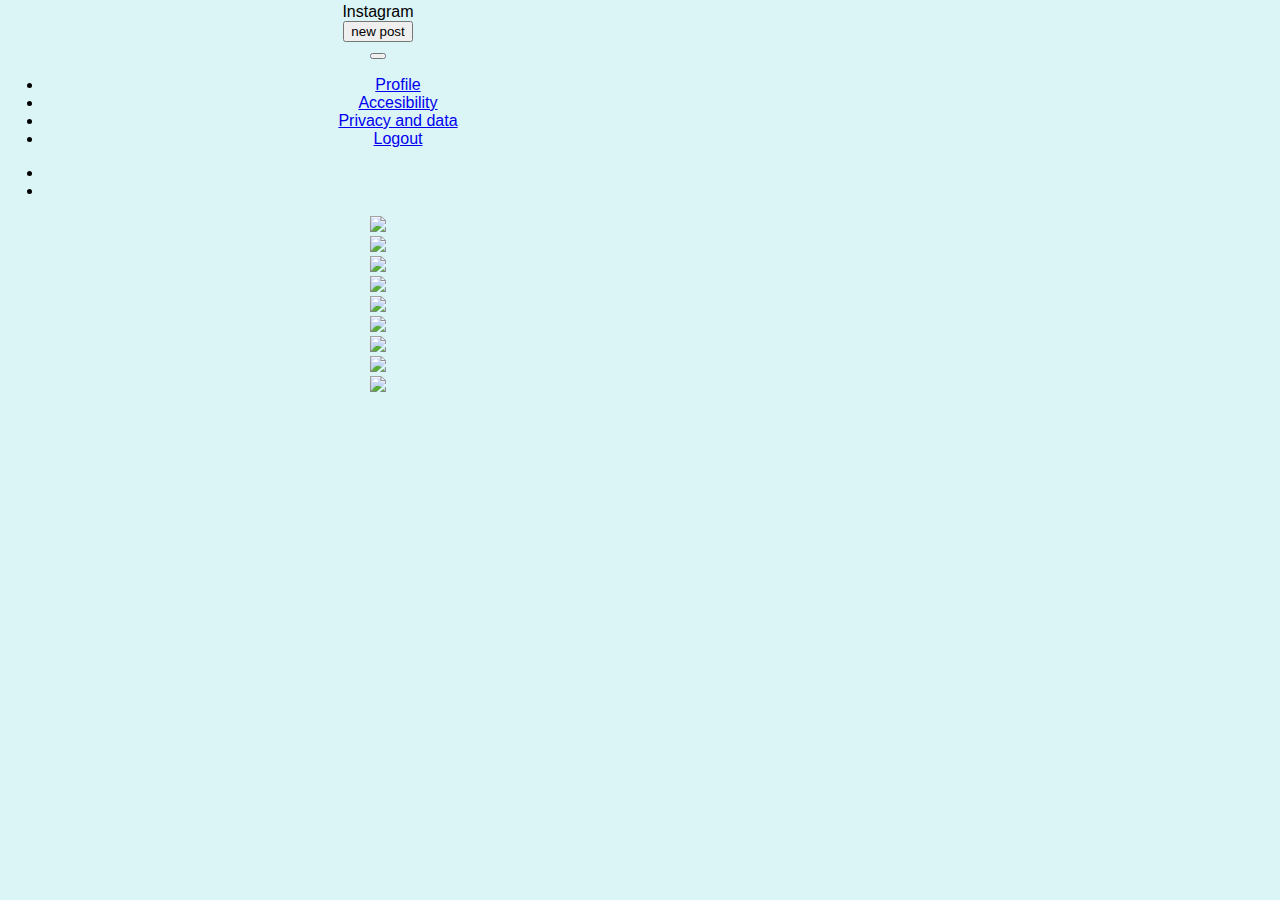
==== index.html @ 9bd16359 "3erd com" ====
<!DOCTYPE html>
<html>

<head>
  <meta charset="utf-8" />
  <meta name="viewport" content="width=device-width" />
  <link href="https://cdn.jsdelivr.net/npm/bootstrap@5.0.2/dist/css/bootstrap.min.css" rel="stylesheet"
    integrity="sha384-EVSTQN3/azprG1Anm3QDgpJLIm9Nao0Yz1ztcQTwFspd3yD65VohhpuuCOmLASjC" crossorigin="anonymous" />
  <link href="https://fonts.googleapis.com/css?family=Roboto" rel="stylesheet" />
  <link rel="stylesheet" type="text/css" href="styles.css">
  <script src="https://kit.fontawesome.com/072e5df971.js" crossorigin="anonymous"></script>

  <title>Bootstrap Project</title>
</head>

<body class=" ">

  <div class="container bg-white">

    <!-- //<-----------nav--bar------------->


    <div class="nav nav-bar my-3 py-3 bg-light">
      <div class="col-8 pt-2 ms-5"><i class="fa fa-instagram" aria-hidden="true"></i> Instagram</div>
      <div class="col-md-2">
        <button type="button" class="btn btn ms-5" data-bs-toggle="modal" data-bs-target="#exampleModal"> new
          post</button>
      </div>
      <div class="col-md-1">
        <div class="dropdown">
          <button class="btn btn-secondary dropdown-toggle" type="button" id="dropdownMenuButton1"
            data-bs-toggle="dropdown" aria-expanded="false"><i class="fa-solid fa-gear"></i></button>
          <ul class="dropdown-menu" aria-labelledby="dropdownMenuButton1">
            <li><a class="dropdown-item" href="#">Profile</a></li>
            <li><a class="dropdown-item" href="#">Accesibility</a></li>
            <li><a class="dropdown-item" href="#">Privacy and data</a></li>
            <li><a class="dropdown-item" href="#">Logout</a></li>
          </ul>
        </div>
      </div>
    </div>


   

    <ul class="nav nav-bar nav-tabs justify-content-center mt-2">
      <li class="nav-item">
        <a class="nav-link link-dark active" href="index_2.html"><i class="fa-solid fa-table-cells"></i></a>
      </li>
      <li class="nav-item">
        <a class="nav-link" href="index.html"><i class="fa-solid fa-square"></i>
      </li>
    </ul>
    
    <div class="container">
      
        
          

    <!-- grid con 3 imagenes  by row -->
    <div class="container text-center">
      <div class="row row-cols-3 row-cols-lg-4 g-2 g-lg-3">
        <div class="col-4">
          <div class="p-0">
              <img
                src="https://images.pexels.com/photos/376464/pexels-photo-376464.jpeg?auto=compress&cs=tinysrgb&w=1260&h=750&dpr=1"
                class="img-fluid" style="width: 100%; height: auto; object-fit: contain;">
            </div>
          </div>
          <div class="col-4">
            <div class="p-0">
              <img
                src="https://images.pexels.com/photos/834894/pexels-photo-834894.jpeg?auto=compress&cs=tinysrgb&w=1260&h=750&dpr=1"
                class="img-fluid" style="width: 100%; height: auto; object-fit: contain;">
            </div>
          </div>
          <div class="col-4">
            <div class="p-0">
              <img
                src="https://images.pexels.com/photos/53214/trekking-hiking-group-alpine-53214.jpeg?auto=compress&cs=tinysrgb&w=1260&h=750&dpr=1"
                class="img-fluid" style="width: 100%; height: auto; object-fit: contain;">
            </div>
          </div>
      </div>
    </div>
    <div class="row row-cols-3">
      <div class="col-4">
        <div class="p-0">
          <img
            src="https://images.pexels.com/photos/376464/pexels-photo-376464.jpeg?auto=compress&cs=tinysrgb&w=1260&h=750&dpr=1"
            class="img-fluid" style="width: 100%; height: auto; object-fit: cover;">
        </div>
      </div>
      <div class="col-4">
        <div class="p-0">
          <img
            src="https://images.pexels.com/photos/834894/pexels-photo-834894.jpeg?auto=compress&cs=tinysrgb&w=1260&h=750&dpr=1"
            class="img-fluid" style="width: 100%; height: auto; object-fit: cover;">
        </div>
      </div>
      <div class="col-4">
        <div class="p-0">
          <img
            src="https://images.pexels.com/photos/53214/trekking-hiking-group-alpine-53214.jpeg?auto=compress&cs=tinysrgb&w=1260&h=750&dpr=1"
            class="img-fluid" style="width: 100%; height: auto; object-fit: cover;">
        </div>
      </div>
    </div>
    <div class="row row-cols-3">
      <div class="col-4">
        <div class="p-0">
          <img
            src="https://images.pexels.com/photos/376464/pexels-photo-376464.jpeg?auto=compress&cs=tinysrgb&w=1260&h=750&dpr=1"
            class="img-fluid" style="width: 100%; height: auto; object-fit: cover;">
        </div>
      </div>
      <div class="row row-cols-3">
        <div class="p-3">
          <img
            src="https://images.pexels.com/photos/834894/pexels-photo-834894.jpeg?auto=compress&cs=tinysrgb&w=1260&h=750&dpr=1"
            class="img-fluid" style="width: 100%; height: auto; object-fit: cover;">
        </div>
      </div>
      <div class="row row-cols-3">
        <div class="p-3">
          <img
            src="https://images.pexels.com/photos/53214/trekking-hiking-group-alpine-53214.jpeg?auto=compress&cs=tinysrgb&w=1260&h=750&dpr=1"
            class="img-fluid" style="width: 100%; height: auto; object-fit: cover;">
        </div>
      </div>
    </div>
  </div>


  <!------- modal------ -->

  <!-- 
      <div class="modal fade" id="exampleModal" tabindex="-1" aria-labelledby="exampleModalLabel" aria-hidden="true">
        <div class="modal-dialog">
          <div class="modal-content">
            <div class="modal-header">
              <h5 class="modal-title" id="exampleModalLabel">Create a new post</h5>
              <button type="button" class="btn-close" data-bs-dismiss="modal" aria-label="Close"></button>
            </div>
            <div class="modal-body">
              <div>Caption your post</div><br>
              <textarea matInput rows="3" cols="50" placeholder="Your caption..."></textarea>
             <div>
                <i class="fa-solid fa-camera me-2"></i>
                <i class="fa-solid fa-location-dot"></i>
              </div>
            </div>
            <div class="modal-footer">
              <button type="button" class="btn btn-secondary" data-bs-dismiss="modal">Cancel</button>
              <button type="button" class="btn btn-primary">Post</button>
            </div>
          </div>
        </div>
      </div>



</div>


<script src="https://cdn.jsdelivr.net/npm/@popperjs/core@2.11.6/dist/umd/popper.min.js" integrity="sha384-oBqDVmMz9ATKxIep9tiCxS/Z9fNfEXiDAYTujMAeBAsjFuCZSmKbSSUnQlmh/jp3" crossorigin="anonymous"></script>
<script src="https://cdn.jsdelivr.net/npm/bootstrap@5.2.1/dist/js/bootstrap.min.js" integrity="sha384-7VPbUDkoPSGFnVtYi0QogXtr74QeVeeIs99Qfg5YCF+TidwNdjvaKZX19NZ/e6oz" crossorigin="anonymous"></script>
  </body>
</html>
---- styles.css ----
body{
    margin: 1px;
    padding: 2px;
    font-family:Arial, Helvetica, sans-serif;
    background:rgba(216, 243, 245, 0.918);
    padding: auto;
    text-align:center;
    width: 750px;
    height: 800px;
    }
    .wrapper {
        display: grid;
        grid-gap: 16px;
      }

    .header{
    background-color: white;
    padding: inline start 1px;
    }
    

    .box{
    background:white;         
    width: 750px;
    height: 800px;
    margin-bottom :20px; 
    }
    
    .head{
    padding: 20px;
    height: 20px;
    text-align: left;
    border: whitesmoke 1px solid  ;
    }

 
    
    img{
    object-fit:cover;
    width:100%;
    height: 100%;
    
    }
   
    .btn btn ms-5{
        background-color: rgba(8, 8, 250, 0.459);
    }
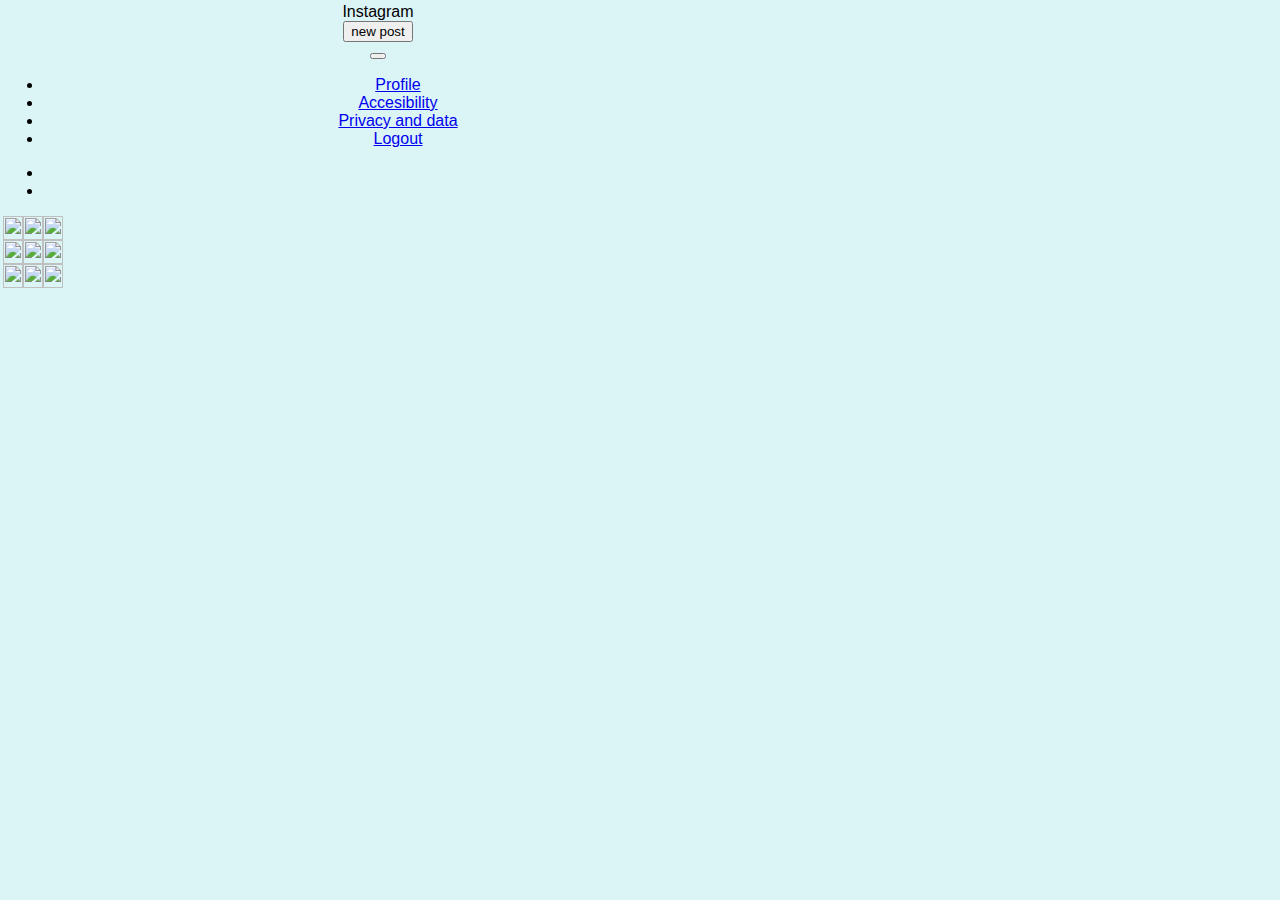
==== commit 6ee38b94: "imagenes" ====
--- a/index.html
+++ b/index.html
@@ -41,7 +41,7 @@
     </div>
 
 
-   
+
 
     <ul class="nav nav-bar nav-tabs justify-content-center mt-2">
       <li class="nav-item">
@@ -51,116 +51,31 @@
         <a class="nav-link" href="index.html"><i class="fa-solid fa-square"></i>
       </li>
     </ul>
-    
-    <div class="container">
-      
-        
-          
-
-    <!-- grid con 3 imagenes  by row -->
-    <div class="container text-center">
-      <div class="row row-cols-3 row-cols-lg-4 g-2 g-lg-3">
-        <div class="col-4">
-          <div class="p-0">
-              <img
-                src="https://images.pexels.com/photos/376464/pexels-photo-376464.jpeg?auto=compress&cs=tinysrgb&w=1260&h=750&dpr=1"
-                class="img-fluid" style="width: 100%; height: auto; object-fit: contain;">
-            </div>
-          </div>
-          <div class="col-4">
-            <div class="p-0">
-              <img
-                src="https://images.pexels.com/photos/834894/pexels-photo-834894.jpeg?auto=compress&cs=tinysrgb&w=1260&h=750&dpr=1"
-                class="img-fluid" style="width: 100%; height: auto; object-fit: contain;">
-            </div>
-          </div>
-          <div class="col-4">
-            <div class="p-0">
-              <img
-                src="https://images.pexels.com/photos/53214/trekking-hiking-group-alpine-53214.jpeg?auto=compress&cs=tinysrgb&w=1260&h=750&dpr=1"
-                class="img-fluid" style="width: 100%; height: auto; object-fit: contain;">
-            </div>
-          </div>
-      </div>
-    </div>
-    <div class="row row-cols-3">
-      <div class="col-4">
-        <div class="p-0">
-          <img
-            src="https://images.pexels.com/photos/376464/pexels-photo-376464.jpeg?auto=compress&cs=tinysrgb&w=1260&h=750&dpr=1"
-            class="img-fluid" style="width: 100%; height: auto; object-fit: cover;">
-        </div>
-      </div>
-      <div class="col-4">
-        <div class="p-0">
-          <img
-            src="https://images.pexels.com/photos/834894/pexels-photo-834894.jpeg?auto=compress&cs=tinysrgb&w=1260&h=750&dpr=1"
-            class="img-fluid" style="width: 100%; height: auto; object-fit: cover;">
-        </div>
-      </div>
-      <div class="col-4">
-        <div class="p-0">
-          <img
-            src="https://images.pexels.com/photos/53214/trekking-hiking-group-alpine-53214.jpeg?auto=compress&cs=tinysrgb&w=1260&h=750&dpr=1"
-            class="img-fluid" style="width: 100%; height: auto; object-fit: cover;">
-        </div>
-      </div>
-    </div>
-    <div class="row row-cols-3">
-      <div class="col-4">
-        <div class="p-0">
-          <img
-            src="https://images.pexels.com/photos/376464/pexels-photo-376464.jpeg?auto=compress&cs=tinysrgb&w=1260&h=750&dpr=1"
-            class="img-fluid" style="width: 100%; height: auto; object-fit: cover;">
-        </div>
-      </div>
-      <div class="row row-cols-3">
-        <div class="p-3">
-          <img
-            src="https://images.pexels.com/photos/834894/pexels-photo-834894.jpeg?auto=compress&cs=tinysrgb&w=1260&h=750&dpr=1"
-            class="img-fluid" style="width: 100%; height: auto; object-fit: cover;">
-        </div>
-      </div>
-      <div class="row row-cols-3">
-        <div class="p-3">
-          <img
-            src="https://images.pexels.com/photos/53214/trekking-hiking-group-alpine-53214.jpeg?auto=compress&cs=tinysrgb&w=1260&h=750&dpr=1"
-            class="img-fluid" style="width: 100%; height: auto; object-fit: cover;">
-        </div>
-      </div>
-    </div>
-  </div>
-
-
-  <!------- modal------ -->
-
-  <!-- 
-      <div class="modal fade" id="exampleModal" tabindex="-1" aria-labelledby="exampleModalLabel" aria-hidden="true">
-        <div class="modal-dialog">
-          <div class="modal-content">
-            <div class="modal-header">
-              <h5 class="modal-title" id="exampleModalLabel">Create a new post</h5>
-              <button type="button" class="btn-close" data-bs-dismiss="modal" aria-label="Close"></button>
-            </div>
-            <div class="modal-body">
-              <div>Caption your post</div><br>
-              <textarea matInput rows="3" cols="50" placeholder="Your caption..."></textarea>
-             <div>
-                <i class="fa-solid fa-camera me-2"></i>
-                <i class="fa-solid fa-location-dot"></i>
-              </div>
-            </div>
-            <div class="modal-footer">
-              <button type="button" class="btn btn-secondary" data-bs-dismiss="modal">Cancel</button>
-              <button type="button" class="btn btn-primary">Post</button>
-            </div>
-          </div>
-        </div>
-      </div>
 
 
 
-</div>
+    <!-- grid con 3 imagenes  by row -->
+    <div class="container">
+      <div class="container-fluid text-center pt-5">
+        <div class="row g-3">
+          <div class="col-4"><img class="img-fluid " src="https://images.unsplash.com/photo-1595267688272-883f691e4af8?ixlib=rb-4.0.3&ixid=MnwxMjA3fDB8MHxwaG90by1wYWdlfHx8fGVufDB8fHx8&auto=format&fit=crop&w=1210&q=80" alt=""></div>
+          <div class="col-4"><img class="img-fluid " src="https://images.unsplash.com/photo-1528918387630-6b575e9fe5f9?ixlib=rb-4.0.3&ixid=MnwxMjA3fDB8MHxwaG90by1wYWdlfHx8fGVufDB8fHx8&auto=format&fit=crop&w=1190&q=80" alt=""></div>
+          <div class="col-4"><img class="img-fluid " src="https://images.unsplash.com/photo-1614003318171-d790bc069754?ixlib=rb-4.0.3&ixid=MnwxMjA3fDB8MHxwaG90by1wYWdlfHx8fGVufDB8fHx8&auto=format&fit=crop&w=1161&q=80" alt=""></div>
+        </div>
+        <div class="row g-3">
+          <div class="col-4"><img class="img-fluid " src="https://images.unsplash.com/photo-1557436552-d1d884f1bb62?ixlib=rb-4.0.3&ixid=MnwxMjA3fDB8MHxwaG90by1wYWdlfHx8fGVufDB8fHx8&auto=format&fit=crop&w=1272&q=80" alt=""></div>
+          <div class="col-4"><img class="img-fluid " src="https://images.unsplash.com/photo-1599409613483-942f549d15aa?ixlib=rb-4.0.3&ixid=MnwxMjA3fDB8MHxwaG90by1wYWdlfHx8fGVufDB8fHx8&auto=format&fit=crop&w=1632&q=80" alt=""></div>
+          <div class="col-4"><img class="img-fluid " src="https://images.unsplash.com/photo-1605609075879-88e12425d47a?ixlib=rb-4.0.3&ixid=MnwxMjA3fDB8MHxwaG90by1wYWdlfHx8fGVufDB8fHx8&auto=format&fit=crop&w=1170&q=80" alt=""></div>
+        </div>
+        <div class="row g-3">
+          <div class="col-4"><img class="img-fluid " src="https://media.istockphoto.com/id/1356342664/es/foto/molinos-de-viento-tradicionales-holandeses-con-tulipanes-contra-la-puesta-de-sol-en-zaanse.jpg?b=1&s=170667a&w=0&k=20&c=VsOshT3Z7D-Xkl9jKbHSJNbHNVaZfJFu9HyORU7yX_Y=" alt=""></div>
+          <div class="col-4"><img class="img-fluid " src="https://media.istockphoto.com/id/1420146050/es/foto/vista-al-mar-con-peque%C3%B1o-velero-en-el-horizonte.jpg?b=1&s=170667a&w=0&k=20&c=NKHimuvucVXFmAr6jX8HIXJ8i5J4bRBaOgym21mWZRo=" alt=""></div>
+          <div class="col-4"><img class="img-fluid " src="https://images.unsplash.com/photo-1605609075879-88e12425d47a?ixlib=rb-4.0.3&ixid=MnwxMjA3fDB8MHxwaG90by1wYWdlfHx8fGVufDB8fHx8&auto=format&fit=crop&w=1170&q=80" alt=""></div>
+        </div>
+      </div>  
+    </div>
+
+
 
 
 <script src="https://cdn.jsdelivr.net/npm/@popperjs/core@2.11.6/dist/umd/popper.min.js" integrity="sha384-oBqDVmMz9ATKxIep9tiCxS/Z9fNfEXiDAYTujMAeBAsjFuCZSmKbSSUnQlmh/jp3" crossorigin="anonymous"></script>
--- a/styles.css
+++ b/styles.css
@@ -1,48 +1,69 @@
 
 body{
-    margin: 1px;
-    padding: 2px;
-    font-family:Arial, Helvetica, sans-serif;
-    background:rgba(216, 243, 245, 0.918);
-    padding: auto;
-    text-align:center;
-    width: 750px;
-    height: 800px;
-    }
-    .wrapper {
-        display: grid;
-        grid-gap: 16px;
-      }
+  margin: 1px;
+  padding: 2px;
+  font-family:Arial, Helvetica, sans-serif;
+  background:rgba(216, 243, 245, 0.918);
+  padding: auto;
+  text-align:center;
+  width: 750px;
+  height: 800px;
+  }
 
-    .header{
-    background-color: white;
-    padding: inline start 1px;
-    }
-    
+.header{
+  background-color: white;
+  padding: inline start 1px;
+  }
 
-    .box{
-    background:white;         
-    width: 750px;
-    height: 800px;
-    margin-bottom :20px; 
-    }
-    
-    .head{
-    padding: 20px;
-    height: 20px;
-    text-align: left;
-    border: whitesmoke 1px solid  ;
-    }
+.grid container{
+  display: grid;
+  grid-template-columns: repeat(auto-fit, minmax(100px,1fr));
+  grid-template-rows: repeat(auto-fit, 1fr);
+  grid-column-gap: 1px;
+  grid-row-gap: 1px;
+  }
+  
+.grid container > div{ 
+  height:100% ;
+  width: 100%;
+  border-radius: 1px;
+
+}
+.row{
+  display: flex;
+  flex-wrap: wrap;
+  row-gap: 2px;
+}
+ 
+.responsive {
+  width: 100%;
+  height: auto;
+  gap:2px;
+}
+ 
+.box{
+background:white;         
+width: 750px;
+height:auto;
+margin-bottom :20px; 
+}
+
+.head{
+padding: 20px;
+height: 20px;
+text-align: left;
+border: whitesmoke 1px solid  ;
+}
 
  
     
-    img{
-    object-fit:cover;
-    width:100%;
-    height: 100%;
-    
-    }
-   
-    .btn btn ms-5{
-        background-color: rgba(8, 8, 250, 0.459);
-    }+img{
+object-fit:cover;
+width:100%;
+height: 100%;
+
+}
+  
+  .btn btn ms-5{
+      background-color: rgba(8, 8, 250, 0.459);
+  }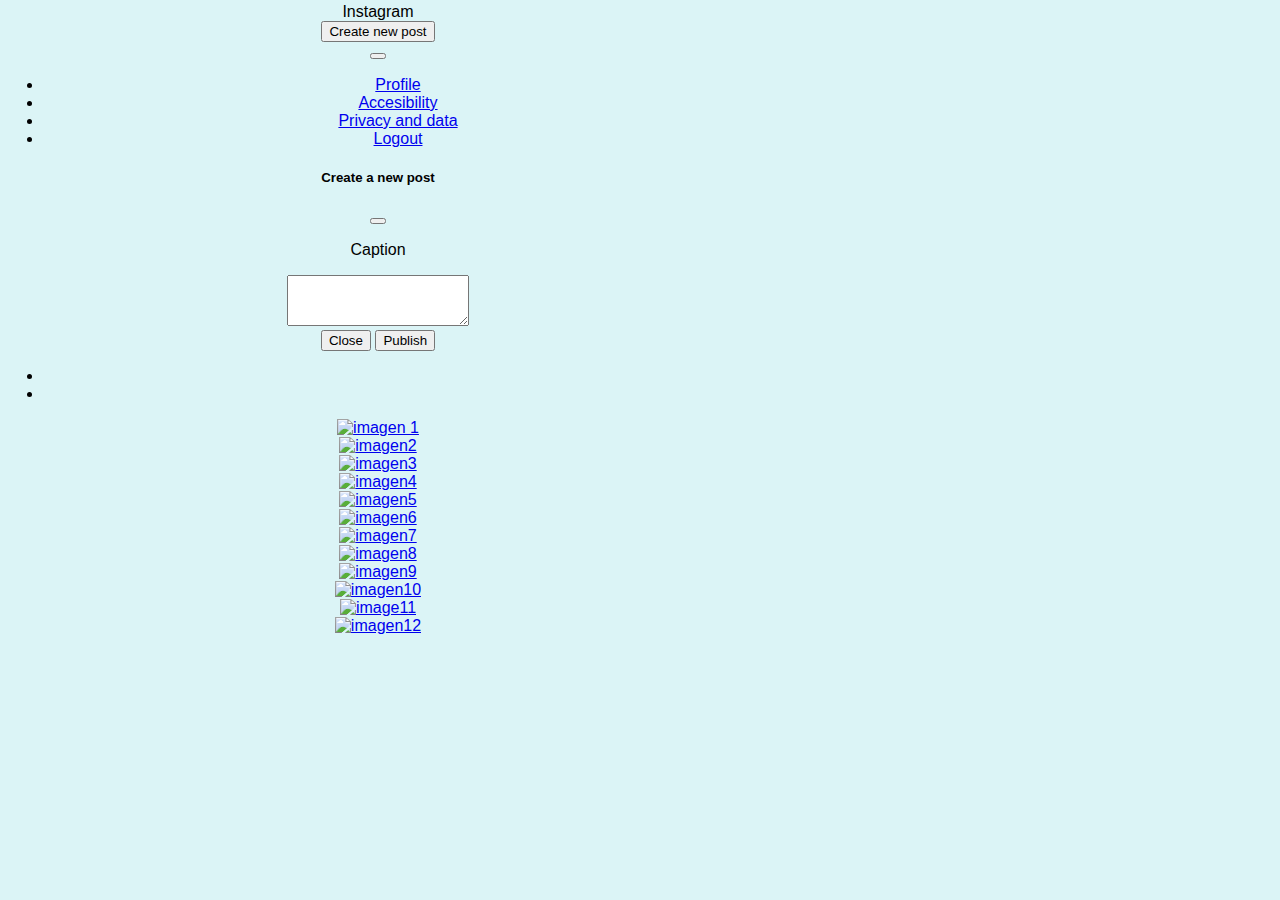
==== commit 98d94a6f: "modal" ====
--- a/index.html
+++ b/index.html
@@ -19,13 +19,11 @@
 
     <!-- //<-----------nav--bar------------->
 
-
     <div class="nav nav-bar my-3 py-3 bg-light">
       <div class="col-8 pt-2 ms-5"><i class="fa fa-instagram" aria-hidden="true"></i> Instagram</div>
-      <div class="col-md-2">
-        <button type="button" class="btn btn ms-5" data-bs-toggle="modal" data-bs-target="#exampleModal"> new
-          post</button>
-      </div>
+      <button type="button" class="btn btn-success" data-bs-toggle="modal" data-bs-target="#postModal">
+       Create new post
+      </button>
       <div class="col-md-1">
         <div class="dropdown">
           <button class="btn btn-secondary dropdown-toggle" type="button" id="dropdownMenuButton1"
@@ -40,7 +38,33 @@
       </div>
     </div>
 
-
+   <!-- Modal -->
+    <div class="modal fade" id="postModal" tabindex="-1" aria-labelledby="postModalLabel" aria-hidden="true">
+      <div class="modal-dialog">
+        <div class="modal-content">
+          <div class="modal-header">
+            <h5 class="modal-title" id="postModalLabel">Create a new post</h5>
+            <button type="button" class="btn-close" data-bs-dismiss="modal" aria-label="Close"></button>
+          </div>
+          <div class="modal-body">
+            <p>Caption</p>
+              <div>
+                <textarea class="form-control" id="exampleFormControlTextarea1" rows="3"></textarea>
+              </div>        
+          </div>
+          <div class="modal-footer d-flex justify-content-between">
+            <div>
+              <i class="fa-solid fa-location-dot align-self-center"></i>
+              <i class="fa-solid fa-camera align-self-center"></i>
+            </div>
+                <div>
+                  <button type="button" class="btn btn-secondary" data-bs-dismiss="modal">Close</button>
+                  <button type="button" class="btn btn-success">Publish</button>
+                </div>
+          </div>
+        </div>
+      </div>
+    </div>
 
 
     <ul class="nav nav-bar nav-tabs justify-content-center mt-2">
@@ -58,28 +82,24 @@
     <div class="container">
       <div class="container-fluid text-center pt-5">
         <div class="row g-3">
-          <div class="col-4"><img class="img-fluid " src="https://images.unsplash.com/photo-1595267688272-883f691e4af8?ixlib=rb-4.0.3&ixid=MnwxMjA3fDB8MHxwaG90by1wYWdlfHx8fGVufDB8fHx8&auto=format&fit=crop&w=1210&q=80" alt=""></div>
-          <div class="col-4"><img class="img-fluid " src="https://images.unsplash.com/photo-1528918387630-6b575e9fe5f9?ixlib=rb-4.0.3&ixid=MnwxMjA3fDB8MHxwaG90by1wYWdlfHx8fGVufDB8fHx8&auto=format&fit=crop&w=1190&q=80" alt=""></div>
-          <div class="col-4"><img class="img-fluid " src="https://images.unsplash.com/photo-1614003318171-d790bc069754?ixlib=rb-4.0.3&ixid=MnwxMjA3fDB8MHxwaG90by1wYWdlfHx8fGVufDB8fHx8&auto=format&fit=crop&w=1161&q=80" alt=""></div>
-        </div>
-        <div class="row g-3">
-          <div class="col-4"><img class="img-fluid " src="https://images.unsplash.com/photo-1557436552-d1d884f1bb62?ixlib=rb-4.0.3&ixid=MnwxMjA3fDB8MHxwaG90by1wYWdlfHx8fGVufDB8fHx8&auto=format&fit=crop&w=1272&q=80" alt=""></div>
-          <div class="col-4"><img class="img-fluid " src="https://images.unsplash.com/photo-1599409613483-942f549d15aa?ixlib=rb-4.0.3&ixid=MnwxMjA3fDB8MHxwaG90by1wYWdlfHx8fGVufDB8fHx8&auto=format&fit=crop&w=1632&q=80" alt=""></div>
-          <div class="col-4"><img class="img-fluid " src="https://images.unsplash.com/photo-1605609075879-88e12425d47a?ixlib=rb-4.0.3&ixid=MnwxMjA3fDB8MHxwaG90by1wYWdlfHx8fGVufDB8fHx8&auto=format&fit=crop&w=1170&q=80" alt=""></div>
-        </div>
-        <div class="row g-3">
-          <div class="col-4"><img class="img-fluid " src="https://media.istockphoto.com/id/1356342664/es/foto/molinos-de-viento-tradicionales-holandeses-con-tulipanes-contra-la-puesta-de-sol-en-zaanse.jpg?b=1&s=170667a&w=0&k=20&c=VsOshT3Z7D-Xkl9jKbHSJNbHNVaZfJFu9HyORU7yX_Y=" alt=""></div>
-          <div class="col-4"><img class="img-fluid " src="https://media.istockphoto.com/id/1420146050/es/foto/vista-al-mar-con-peque%C3%B1o-velero-en-el-horizonte.jpg?b=1&s=170667a&w=0&k=20&c=NKHimuvucVXFmAr6jX8HIXJ8i5J4bRBaOgym21mWZRo=" alt=""></div>
-          <div class="col-4"><img class="img-fluid " src="https://images.unsplash.com/photo-1605609075879-88e12425d47a?ixlib=rb-4.0.3&ixid=MnwxMjA3fDB8MHxwaG90by1wYWdlfHx8fGVufDB8fHx8&auto=format&fit=crop&w=1170&q=80" alt=""></div>
+          <div class="col-4"><img class="img-fluid " src="https://images.unsplash.com/photo-1605609075879-88e12425d47a?ixlib=rb-4.0.3&ixid=MnwxMjA3fDB8MHxwaG90by1wYWdlfHx8fGVufDB8fHx8&auto=format&fit=crop&w=1170&q=80" alt="imagen 1"></div>
+          <div class="col-4"><img class="img-fluid " src="https://images.unsplash.com/photo-1439470020938-653ad19704a7?ixlib=rb-4.0.3&ixid=MnwxMjA3fDB8MHxzZWFyY2h8MzAzfHxuZXRoZXJsYW5kc3xlbnwwfHwwfHw%3D&auto=format&fit=crop&w=500&q=60" alt="imagen2"></div>
+          <div class="col-4"><img class="img-fluid " src="https://images.unsplash.com/photo-1542989364-953d211f4b6a?ixlib=rb-4.0.3&ixid=MnwxMjA3fDB8MHxzZWFyY2h8ODd8fG5ldGhlcmxhbmRzfGVufDB8fDB8fA%3D%3D&auto=format&fit=crop&w=500&q=60" alt="imagen3"></div>
+          <div class="col-4"><img class="img-fluid " src="https://images.unsplash.com/photo-1669146275335-b4eda18dd881?ixlib=rb-4.0.3&ixid=MnwxMjA3fDB8MHxzZWFyY2h8MTE1NHx8bmV0aGVybGFuZHMlMjB0dWxpcGFuc3xlbnwwfHwwfHw%3D&auto=format&fit=crop&w=500&q=60" alt="imagen4"></div>
+          <div class="col-4"><img class="img-fluid " src="https://images.unsplash.com/photo-1650487700232-a75618faef9f?ixlib=rb-4.0.3&ixid=MnwxMjA3fDB8MHxzZWFyY2h8NzE0fHxuZXRoZXJsYW5kcyUyMHR1bGlwYW5zfGVufDB8fDB8fA%3D%3D&auto=format&fit=crop&w=500&q=60" alt="imagen5"></div>
+          <div class="col-4"><img class="img-fluid " src="https://images.unsplash.com/photo-1669146275319-37166526ecae?ixlib=rb-4.0.3&ixid=MnwxMjA3fDB8MHxzZWFyY2h8MTkxfHxuZXRoZXJsYW5kcyUyMHR1bGlwYW5zfGVufDB8fDB8fA%3D%3D&auto=format&fit=crop&w=500&q=85" alt="imagen6"></div>
+          <div class="col-4"><img class="img-fluid " src="https://images.unsplash.com/photo-1616447471168-e854526085f8?ixlib=rb-4.0.3&ixid=MnwxMjA3fDB8MHxzZWFyY2h8NjQxfHxuZXRoZXJsYW5kcyUyMHR1bGlwYW5zfGVufDB8fDB8fA%3D%3D&auto=format&fit=crop&w=500&q=50" alt="imagen7"></div>
+          <div class="col-4"><img class="img-fluid " src="https://images.unsplash.com/photo-1586419693208-d3437e1f67ee?ixlib=rb-4.0.3&ixid=MnwxMjA3fDB8MHxzZWFyY2h8ODUyfHxuZXRoZXJsYW5kcyUyMHR1bGlwYW5zfGVufDB8fDB8fA%3D%3D&auto=format&fit=crop&w=500&q=80" alt="imagen8"></div>
+          <div class="col-4"><img class="img-fluid " src="https://images.unsplash.com/photo-1661072822661-8521e741a4a0?ixlib=rb-4.0.3&ixid=MnwxMjA3fDB8MHxzZWFyY2h8MTA0MXx8bmV0aGVybGFuZHMlMjB0dWxpcGFuc3xlbnwwfHwwfHw%3D&auto=format&fit=crop&w=500&q=60" alt="imagen9"></div>
+          <div class="col-4"><img class="img-fluid " src="https://images.unsplash.com/photo-1594478281803-b57abb4d0d72?ixlib=rb-4.0.3&ixid=MnwxMjA3fDB8MHxwaG90by1wYWdlfHx8fGVufDB8fHx8&auto=format&fit=crop&w=1170&q=80" alt="imagen10"></div>
+          <div class="col-4"><img class="img-fluid " src="https://images.unsplash.com/photo-1658258883658-dd50ffb82acb?ixlib=rb-4.0.3&ixid=MnwxMjA3fDB8MHxzZWFyY2h8MTQ3NHx8bmV0aGVybGFuZHMlMjB0dWxpcGFuc3xlbnwwfHwwfHw%3D&auto=format&fit=crop&w=500&q=60" alt="image11"></div>
+          <div class="col-4"><img class="img-fluid " src="https://images.unsplash.com/photo-1663667014030-3b32f5ee1088?ixlib=rb-4.0.3&ixid=MnwxMjA3fDB8MHxzZWFyY2h8MTc1MXx8bmV0aGVybGFuZHMlMjB0dWxpcGFuc3xlbnwwfHwwfHw%3D&auto=format&fit=crop&w=500&q=60" alt="imagen12"></div>
         </div>
       </div>  
     </div>
-
-
 
 
 <script src="https://cdn.jsdelivr.net/npm/@popperjs/core@2.11.6/dist/umd/popper.min.js" integrity="sha384-oBqDVmMz9ATKxIep9tiCxS/Z9fNfEXiDAYTujMAeBAsjFuCZSmKbSSUnQlmh/jp3" crossorigin="anonymous"></script>
 <script src="https://cdn.jsdelivr.net/npm/bootstrap@5.2.1/dist/js/bootstrap.min.js" integrity="sha384-7VPbUDkoPSGFnVtYi0QogXtr74QeVeeIs99Qfg5YCF+TidwNdjvaKZX19NZ/e6oz" crossorigin="anonymous"></script>
   </body>
 </html>
-  --- a/styles.css
+++ b/styles.css
@@ -7,40 +7,15 @@
   padding: auto;
   text-align:center;
   width: 750px;
-  height: 800px;
+  height: auto;
   }
 
 .header{
   background-color: white;
   padding: inline start 1px;
+  margin-top:2px; 
   }
 
-.grid container{
-  display: grid;
-  grid-template-columns: repeat(auto-fit, minmax(100px,1fr));
-  grid-template-rows: repeat(auto-fit, 1fr);
-  grid-column-gap: 1px;
-  grid-row-gap: 1px;
-  }
-  
-.grid container > div{ 
-  height:100% ;
-  width: 100%;
-  border-radius: 1px;
-
-}
-.row{
-  display: flex;
-  flex-wrap: wrap;
-  row-gap: 2px;
-}
- 
-.responsive {
-  width: 100%;
-  height: auto;
-  gap:2px;
-}
- 
 .box{
 background:white;         
 width: 750px;
@@ -49,21 +24,37 @@
 }
 
 .head{
-padding: 20px;
+margin-top:2px;
+padding:10px;
 height: 20px;
 text-align: left;
 border: whitesmoke 1px solid  ;
 }
+    
+.grid-container {
+  display: grid;
+  grid-template-columns: repeat(4, 1fr);
+  grid-template-rows: repeat(3, 1fr);
+  grid-gap: 2px;
+}
 
- 
-    
-img{
-object-fit:cover;
-width:100%;
-height: 100%;
+.grid-item {
+  display: flex;
+  align-items: center;
+  justify-content: center;
+  height: 100%;
+  overflow: hidden;
+}
 
+img {
+  max-width: 100%;
+  max-height: 100%;
+  object-fit: cover;
 }
-  
+
+.fa-solid fa-location-dot{
+  align-items: left;
+}
   .btn btn ms-5{
       background-color: rgba(8, 8, 250, 0.459);
   }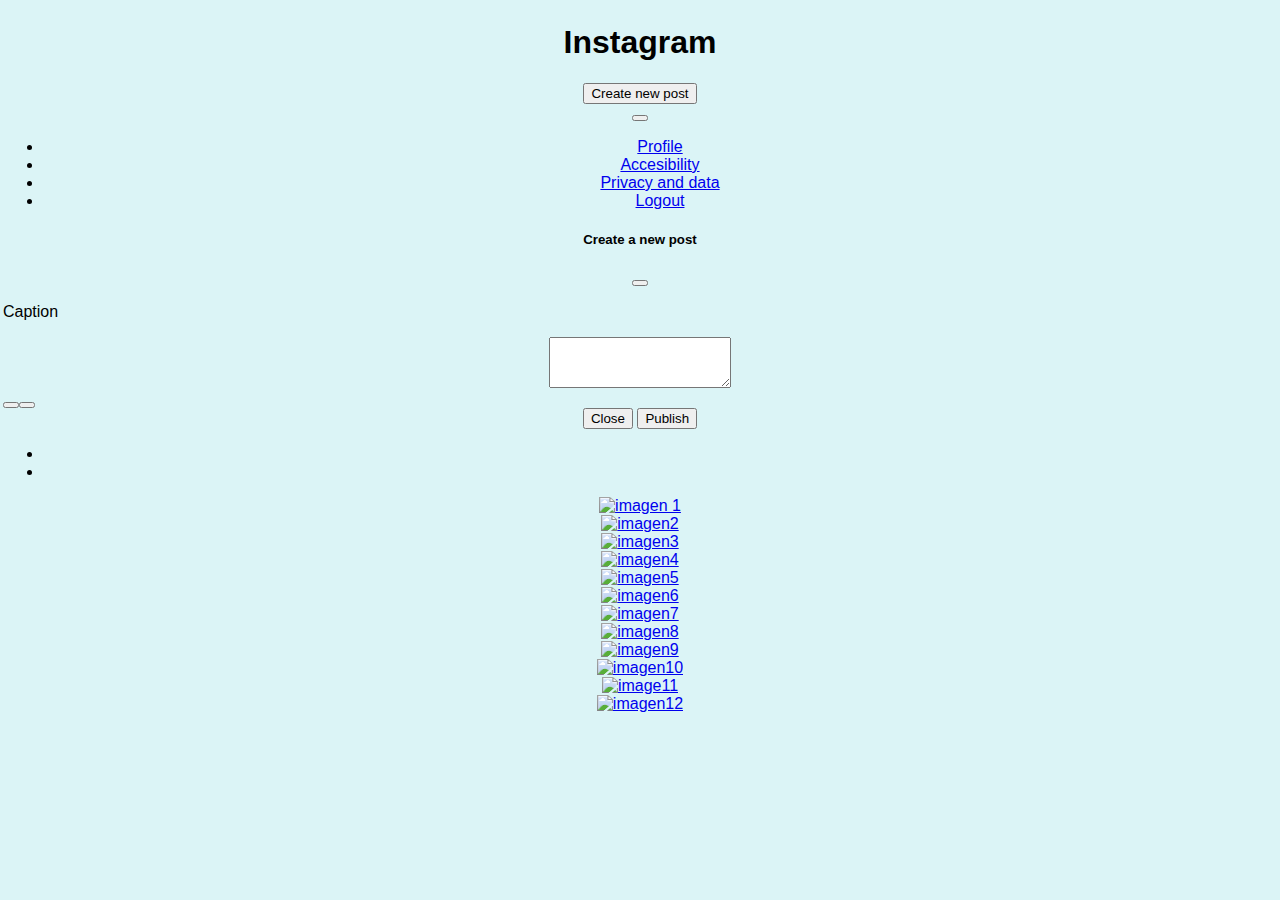
==== commit d69b0b4c: "page 2" ====
--- a/index.html
+++ b/index.html
@@ -13,33 +13,41 @@
   <title>Bootstrap Project</title>
 </head>
 
-<body class=" ">
+<body class="">
 
   <div class="container bg-white">
 
     <!-- //<-----------nav--bar------------->
 
-    <div class="nav nav-bar my-3 py-3 bg-light">
-      <div class="col-8 pt-2 ms-5"><i class="fa fa-instagram" aria-hidden="true"></i> Instagram</div>
-      <button type="button" class="btn btn-success" data-bs-toggle="modal" data-bs-target="#postModal">
-       Create new post
-      </button>
-      <div class="col-md-1">
-        <div class="dropdown">
-          <button class="btn btn-secondary dropdown-toggle" type="button" id="dropdownMenuButton1"
-            data-bs-toggle="dropdown" aria-expanded="false"><i class="fa-solid fa-gear"></i></button>
-          <ul class="dropdown-menu" aria-labelledby="dropdownMenuButton1">
-            <li><a class="dropdown-item" href="#">Profile</a></li>
-            <li><a class="dropdown-item" href="#">Accesibility</a></li>
-            <li><a class="dropdown-item" href="#">Privacy and data</a></li>
-            <li><a class="dropdown-item" href="#">Logout</a></li>
-          </ul>
+    <div class="nav nav-bar my-3 py-3 bg-light d-flex">
+      <div class="col-8 d-flex justify-content-left align-items-center">
+        <i class="fa fa-instagram"></i>
+        <h1>Instagram</h1>
+      </div>
+      <div class="col-4 d-flex justify-content-end align-items-center">
+        <button type="button" class="btn btn-success" data-bs-toggle="modal" data-bs-target="#postModal">
+          Create new post
+        </button>
+        <div class="col-md-1">
+          <div class="dropdown">
+            <button class="btn btn-secondary dropdown-toggle" type="button" id="dropdownMenuButton1"
+              data-bs-toggle="dropdown" aria-expanded="false"><i class="fa-solid fa-gear"></i></button>
+            <ul class="dropdown-menu" aria-labelledby="dropdownMenuButton1">
+              <li><a class="dropdown-item" href="#">Profile</a></li>
+              <li><a class="dropdown-item" href="#">Accesibility</a></li>
+              <li><a class="dropdown-item" href="#">Privacy and data</a></li>
+              <li><a class="dropdown-item" href="#">Logout</a></li>
+            </ul>
+          </div>
         </div>
       </div>
-    </div>
+    </div>  
+
+    
+  
 
    <!-- Modal -->
-    <div class="modal fade" id="postModal" tabindex="-1" aria-labelledby="postModalLabel" aria-hidden="true">
+    <div class="modal fade" id="postModal" tabindex="-1" aria-labelledby="postModalLabel">
       <div class="modal-dialog">
         <div class="modal-content">
           <div class="modal-header">
@@ -50,17 +58,21 @@
             <p>Caption</p>
               <div>
                 <textarea class="form-control" id="exampleFormControlTextarea1" rows="3"></textarea>
-              </div>        
+             </div>  
+            <div class="d-flex start ">
+              <button type="button" class="btn btn-outline-secondary  me-md-2">
+                <i class="fa-solid fa-camera align-self-center"></i> 
+              </button>
+              <button type="button" class="btn btn-outline-secondary ">
+                <i class="fa-solid fa-location-dot align-self-center"></i>
+              </button> 
+            </div>          
           </div>
-          <div class="modal-footer d-flex justify-content-between">
-            <div>
-              <i class="fa-solid fa-location-dot align-self-center"></i>
-              <i class="fa-solid fa-camera align-self-center"></i>
-            </div>
-                <div>
-                  <button type="button" class="btn btn-secondary" data-bs-dismiss="modal">Close</button>
-                  <button type="button" class="btn btn-success">Publish</button>
-                </div>
+          <div class="modal-footer" >
+             <div>
+                <button type="button" class="btn btn-secondary" data-bs-dismiss="modal">Close</button>
+                <button type="button" class="btn btn-success">Publish</button>
+             </div>
           </div>
         </div>
       </div>
@@ -69,10 +81,10 @@
 
     <ul class="nav nav-bar nav-tabs justify-content-center mt-2">
       <li class="nav-item">
-        <a class="nav-link link-dark active" href="index_2.html"><i class="fa-solid fa-table-cells"></i></a>
+        <a class="nav-link link-dark active" href="index.html"><i class="fa-solid fa-table-cells"></i></a>
       </li>
       <li class="nav-item">
-        <a class="nav-link" href="index.html"><i class="fa-solid fa-square"></i>
+        <a class="nav-link" href="index_2.html"><i class="fa-solid fa-square"></i>
       </li>
     </ul>
 
--- a/styles.css
+++ b/styles.css
@@ -6,38 +6,35 @@
   background:rgba(216, 243, 245, 0.918);
   padding: auto;
   text-align:center;
-  width: 750px;
+  width: auto;
   height: auto;
   }
-
-.header{
-  background-color: white;
-  padding: inline start 1px;
-  margin-top:2px; 
-  }
-
-.box{
-background:white;         
-width: 750px;
-height:auto;
-margin-bottom :20px; 
-}
 
 .head{
 margin-top:2px;
 padding:10px;
 height: 20px;
 text-align: left;
-border: whitesmoke 1px solid  ;
+border: whitesmoke 1px solid;
+font-size: 20px
 }
-    
+
+.fa fa-instagram{
+  font-size: x-large;
+}
+.container bg-white{
+  width: 800px;
+  height:auto;
+ padding: 20px;
+} 
+
 .grid-container {
   display: grid;
   grid-template-columns: repeat(4, 1fr);
   grid-template-rows: repeat(3, 1fr);
-  grid-gap: 2px;
+  grid-gap: 1px;
+  
 }
-
 .grid-item {
   display: flex;
   align-items: center;
@@ -45,6 +42,21 @@
   height: 100%;
   overflow: hidden;
 }
+.row g-3{
+  padding-top: 5px;
+  padding-bottom: 30px;
+}
+.modal-body p {
+text-align: left;
+}
+
+.modal-body .d-flex {
+  margin-top: 10px;
+  display: flex; 
+  text-align: left;
+ 
+}
+
 
 img {
   max-width: 100%;
@@ -52,9 +64,7 @@
   object-fit: cover;
 }
 
-.fa-solid fa-location-dot{
-  align-items: left;
-}
-  .btn btn ms-5{
-      background-color: rgba(8, 8, 250, 0.459);
-  }+
+.btn btn ms-5{
+    background-color: rgba(8, 8, 250, 0.459);
+}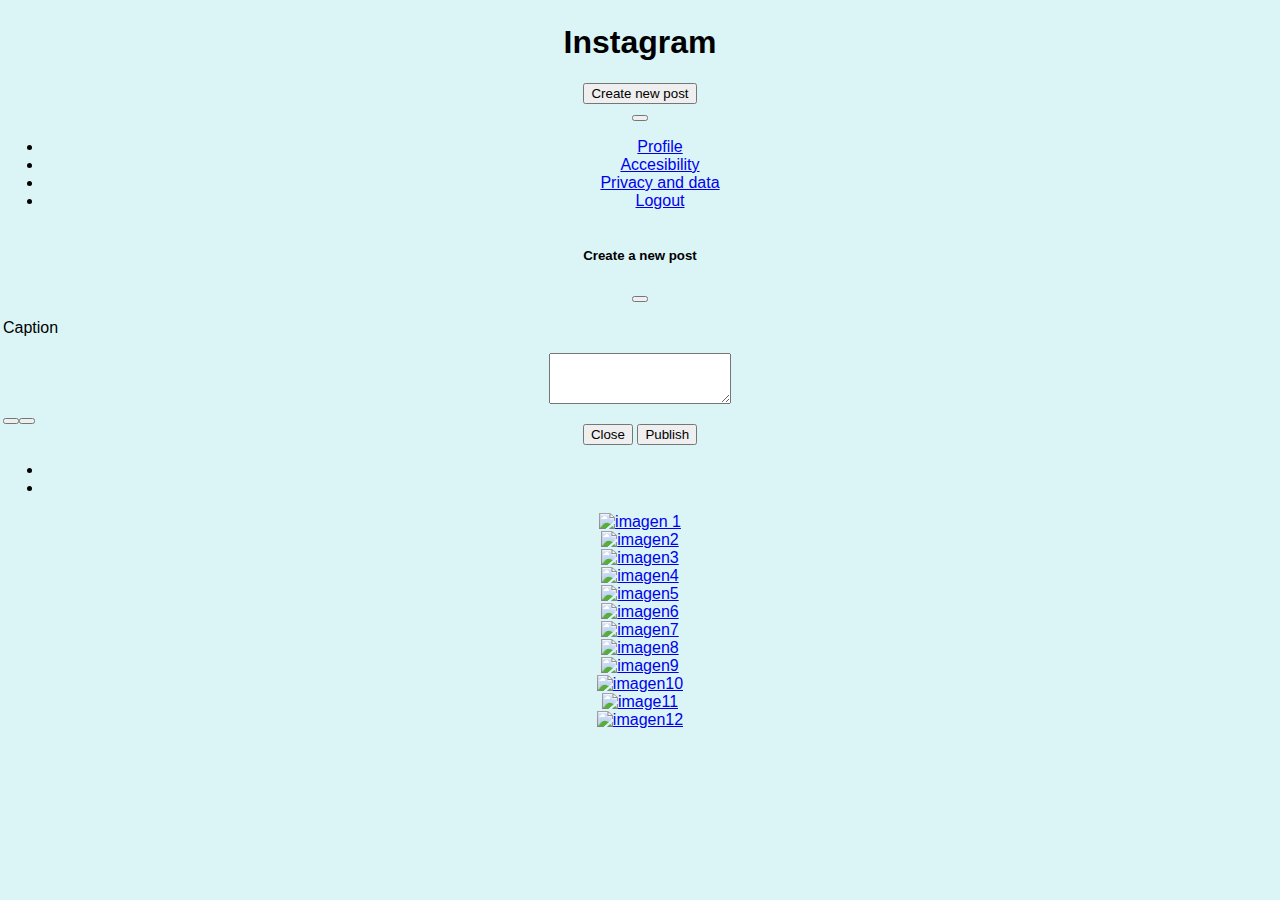
==== commit 49c06e29: "espacio card" ====
--- a/index.html
+++ b/index.html
@@ -10,21 +10,22 @@
   <link rel="stylesheet" type="text/css" href="styles.css">
   <script src="https://kit.fontawesome.com/072e5df971.js" crossorigin="anonymous"></script>
 
-  <title>Bootstrap Project</title>
+  <title> hoja 1</title>
 </head>
 
-<body class="">
+<body>
 
   <div class="container bg-white">
+
 
     <!-- //<-----------nav--bar------------->
 
     <div class="nav nav-bar my-3 py-3 bg-light d-flex">
-      <div class="col-8 d-flex justify-content-left align-items-center">
-        <i class="fa fa-instagram"></i>
-        <h1>Instagram</h1>
+      <div class="col-8 d-flex justify-content-start align-items-center">
+        <i class="fa fa-instagram align-self-start" style="font-size: 24px;"></i>
+        <h1 class="align-self-start ms-3" style="font-size: 32px;">Instagram</h1>
       </div>
-      <div class="col-4 d-flex justify-content-end align-items-center">
+      <div class="col-4 col-md-3 d-flex justify-content-end align-items-center">
         <button type="button" class="btn btn-success" data-bs-toggle="modal" data-bs-target="#postModal">
           Create new post
         </button>
@@ -32,7 +33,7 @@
           <div class="dropdown">
             <button class="btn btn-secondary dropdown-toggle" type="button" id="dropdownMenuButton1"
               data-bs-toggle="dropdown" aria-expanded="false"><i class="fa-solid fa-gear"></i></button>
-            <ul class="dropdown-menu" aria-labelledby="dropdownMenuButton1">
+            <ul class="dropdown-menu dropdown-menu-end" aria-labelledby="dropdownMenuButton1">
               <li><a class="dropdown-item" href="#">Profile</a></li>
               <li><a class="dropdown-item" href="#">Accesibility</a></li>
               <li><a class="dropdown-item" href="#">Privacy and data</a></li>
@@ -41,12 +42,13 @@
           </div>
         </div>
       </div>
-    </div>  
-
-    
+    </div
   
 
-   <!-- Modal -->
+
+   <!-- //<-----------nav--bar------------->
+
+
     <div class="modal fade" id="postModal" tabindex="-1" aria-labelledby="postModalLabel">
       <div class="modal-dialog">
         <div class="modal-content">
@@ -93,14 +95,14 @@
     <!-- grid con 3 imagenes  by row -->
     <div class="container">
       <div class="container-fluid text-center pt-5">
-        <div class="row g-3">
+        <div class="row g-2">
           <div class="col-4"><img class="img-fluid " src="https://images.unsplash.com/photo-1605609075879-88e12425d47a?ixlib=rb-4.0.3&ixid=MnwxMjA3fDB8MHxwaG90by1wYWdlfHx8fGVufDB8fHx8&auto=format&fit=crop&w=1170&q=80" alt="imagen 1"></div>
           <div class="col-4"><img class="img-fluid " src="https://images.unsplash.com/photo-1439470020938-653ad19704a7?ixlib=rb-4.0.3&ixid=MnwxMjA3fDB8MHxzZWFyY2h8MzAzfHxuZXRoZXJsYW5kc3xlbnwwfHwwfHw%3D&auto=format&fit=crop&w=500&q=60" alt="imagen2"></div>
           <div class="col-4"><img class="img-fluid " src="https://images.unsplash.com/photo-1542989364-953d211f4b6a?ixlib=rb-4.0.3&ixid=MnwxMjA3fDB8MHxzZWFyY2h8ODd8fG5ldGhlcmxhbmRzfGVufDB8fDB8fA%3D%3D&auto=format&fit=crop&w=500&q=60" alt="imagen3"></div>
           <div class="col-4"><img class="img-fluid " src="https://images.unsplash.com/photo-1669146275335-b4eda18dd881?ixlib=rb-4.0.3&ixid=MnwxMjA3fDB8MHxzZWFyY2h8MTE1NHx8bmV0aGVybGFuZHMlMjB0dWxpcGFuc3xlbnwwfHwwfHw%3D&auto=format&fit=crop&w=500&q=60" alt="imagen4"></div>
           <div class="col-4"><img class="img-fluid " src="https://images.unsplash.com/photo-1650487700232-a75618faef9f?ixlib=rb-4.0.3&ixid=MnwxMjA3fDB8MHxzZWFyY2h8NzE0fHxuZXRoZXJsYW5kcyUyMHR1bGlwYW5zfGVufDB8fDB8fA%3D%3D&auto=format&fit=crop&w=500&q=60" alt="imagen5"></div>
-          <div class="col-4"><img class="img-fluid " src="https://images.unsplash.com/photo-1669146275319-37166526ecae?ixlib=rb-4.0.3&ixid=MnwxMjA3fDB8MHxzZWFyY2h8MTkxfHxuZXRoZXJsYW5kcyUyMHR1bGlwYW5zfGVufDB8fDB8fA%3D%3D&auto=format&fit=crop&w=500&q=85" alt="imagen6"></div>
-          <div class="col-4"><img class="img-fluid " src="https://images.unsplash.com/photo-1616447471168-e854526085f8?ixlib=rb-4.0.3&ixid=MnwxMjA3fDB8MHxzZWFyY2h8NjQxfHxuZXRoZXJsYW5kcyUyMHR1bGlwYW5zfGVufDB8fDB8fA%3D%3D&auto=format&fit=crop&w=500&q=50" alt="imagen7"></div>
+          <div class="col-4"><img class="img-fluid " src="https://images.unsplash.com/photo-1669146275319-37166526ecae?ixlib=rb-4.0.3&ixid=MnwxMjA3fDB8MHxzZWFyY2h8MTkxfHxuZXRoZXJsYW5kcyUyMHR1bGlwYW5zfGVufDB8fDB8fA%3D%3D&auto=format&fit=crop&w=500&q=80" alt="imagen6"></div>
+          <div class="col-4"><img class="img-fluid " src="https://images.unsplash.com/photo-1616447471168-e854526085f8?ixlib=rb-4.0.3&ixid=MnwxMjA3fDB8MHxzZWFyY2h8NjQxfHxuZXRoZXJsYW5kcyUyMHR1bGlwYW5zfGVufDB8fDB8fA%3D%3D&auto=format&fit=crop&w=500&q=80" alt="imagen7"></div>
           <div class="col-4"><img class="img-fluid " src="https://images.unsplash.com/photo-1586419693208-d3437e1f67ee?ixlib=rb-4.0.3&ixid=MnwxMjA3fDB8MHxzZWFyY2h8ODUyfHxuZXRoZXJsYW5kcyUyMHR1bGlwYW5zfGVufDB8fDB8fA%3D%3D&auto=format&fit=crop&w=500&q=80" alt="imagen8"></div>
           <div class="col-4"><img class="img-fluid " src="https://images.unsplash.com/photo-1661072822661-8521e741a4a0?ixlib=rb-4.0.3&ixid=MnwxMjA3fDB8MHxzZWFyY2h8MTA0MXx8bmV0aGVybGFuZHMlMjB0dWxpcGFuc3xlbnwwfHwwfHw%3D&auto=format&fit=crop&w=500&q=60" alt="imagen9"></div>
           <div class="col-4"><img class="img-fluid " src="https://images.unsplash.com/photo-1594478281803-b57abb4d0d72?ixlib=rb-4.0.3&ixid=MnwxMjA3fDB8MHxwaG90by1wYWdlfHx8fGVufDB8fHx8&auto=format&fit=crop&w=1170&q=80" alt="imagen10"></div>
@@ -109,9 +111,7 @@
         </div>
       </div>  
     </div>
-
-
-<script src="https://cdn.jsdelivr.net/npm/@popperjs/core@2.11.6/dist/umd/popper.min.js" integrity="sha384-oBqDVmMz9ATKxIep9tiCxS/Z9fNfEXiDAYTujMAeBAsjFuCZSmKbSSUnQlmh/jp3" crossorigin="anonymous"></script>
-<script src="https://cdn.jsdelivr.net/npm/bootstrap@5.2.1/dist/js/bootstrap.min.js" integrity="sha384-7VPbUDkoPSGFnVtYi0QogXtr74QeVeeIs99Qfg5YCF+TidwNdjvaKZX19NZ/e6oz" crossorigin="anonymous"></script>
+    <script src="https://cdn.jsdelivr.net/npm/@popperjs/core@2.11.6/dist/umd/popper.min.js" integrity="sha384-oBqDVmMz9ATKxIep9tiCxS/Z9fNfEXiDAYTujMAeBAsjFuCZSmKbSSUnQlmh/jp3" crossorigin="anonymous"></script>
+    <script src="https://cdn.jsdelivr.net/npm/bootstrap@5.2.1/dist/js/bootstrap.min.js" integrity="sha384-7VPbUDkoPSGFnVtYi0QogXtr74QeVeeIs99Qfg5YCF+TidwNdjvaKZX19NZ/e6oz" crossorigin="anonymous"></script>
   </body>
 </html>
--- a/styles.css
+++ b/styles.css
@@ -6,28 +6,22 @@
   background:rgba(216, 243, 245, 0.918);
   padding: auto;
   text-align:center;
-  width: auto;
-  height: auto;
   }
 
-.head{
-margin-top:2px;
-padding:10px;
-height: 20px;
-text-align: left;
-border: whitesmoke 1px solid;
-font-size: 20px
-}
-
-.fa fa-instagram{
-  font-size: x-large;
-}
 .container bg-white{
-  width: 800px;
+  width: auto;
   height:auto;
  padding: 20px;
 } 
 
+.nav {
+  border-radius: 0;
+  overflow: hidden;
+}
+.fa-instagram {
+  font-size: 24px;
+  line-height: 1;
+}
 .grid-container {
   display: grid;
   grid-template-columns: repeat(4, 1fr);
@@ -42,10 +36,7 @@
   height: 100%;
   overflow: hidden;
 }
-.row g-3{
-  padding-top: 5px;
-  padding-bottom: 30px;
-}
+
 .modal-body p {
 text-align: left;
 }
@@ -57,7 +48,6 @@
  
 }
 
-
 img {
   max-width: 100%;
   max-height: 100%;
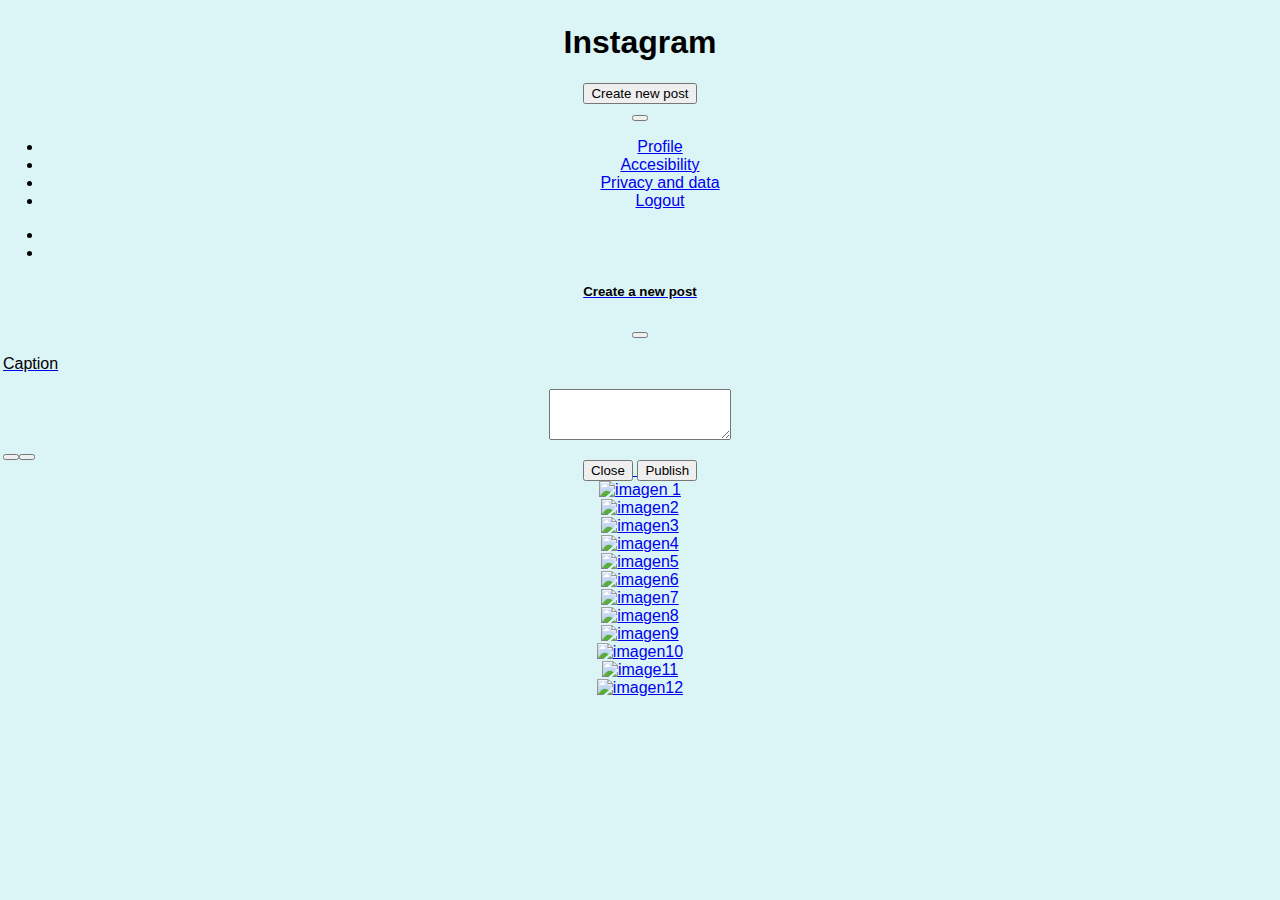
==== commit 172871de: "finalizado" ====
--- a/index.html
+++ b/index.html
@@ -18,7 +18,7 @@
   <div class="container bg-white">
 
 
-    <!-- //<-----------nav--bar------------->
+  <!-- //<-----------nav--bar------------->
 
     <div class="nav nav-bar my-3 py-3 bg-light d-flex">
       <div class="col-8 d-flex justify-content-start align-items-center">
@@ -42,12 +42,20 @@
           </div>
         </div>
       </div>
-    </div
-  
+    </div>
 
 
-   <!-- //<-----------nav--bar------------->
+      <ul class="nav nav-bar nav-tabs justify-content-center mt-2">
+        <li class="nav-item">
+          <a class="nav-link link-dark active" href="index.html"><i class="fa-solid fa-table-cells"></i></a>
+        </li>
+        <li class="nav-item">
+          <a class="nav-link" href="index_2.html"><i class="fa-solid fa-square"></i>
+        </li>
+      </ul>
 
+
+  <!-- //<-----------Modal------------->
 
     <div class="modal fade" id="postModal" tabindex="-1" aria-labelledby="postModalLabel">
       <div class="modal-dialog">
@@ -80,17 +88,7 @@
       </div>
     </div>
 
-
-    <ul class="nav nav-bar nav-tabs justify-content-center mt-2">
-      <li class="nav-item">
-        <a class="nav-link link-dark active" href="index.html"><i class="fa-solid fa-table-cells"></i></a>
-      </li>
-      <li class="nav-item">
-        <a class="nav-link" href="index_2.html"><i class="fa-solid fa-square"></i>
-      </li>
-    </ul>
-
-
+  
 
     <!-- grid con 3 imagenes  by row -->
     <div class="container">
@@ -101,7 +99,7 @@
           <div class="col-4"><img class="img-fluid " src="https://images.unsplash.com/photo-1542989364-953d211f4b6a?ixlib=rb-4.0.3&ixid=MnwxMjA3fDB8MHxzZWFyY2h8ODd8fG5ldGhlcmxhbmRzfGVufDB8fDB8fA%3D%3D&auto=format&fit=crop&w=500&q=60" alt="imagen3"></div>
           <div class="col-4"><img class="img-fluid " src="https://images.unsplash.com/photo-1669146275335-b4eda18dd881?ixlib=rb-4.0.3&ixid=MnwxMjA3fDB8MHxzZWFyY2h8MTE1NHx8bmV0aGVybGFuZHMlMjB0dWxpcGFuc3xlbnwwfHwwfHw%3D&auto=format&fit=crop&w=500&q=60" alt="imagen4"></div>
           <div class="col-4"><img class="img-fluid " src="https://images.unsplash.com/photo-1650487700232-a75618faef9f?ixlib=rb-4.0.3&ixid=MnwxMjA3fDB8MHxzZWFyY2h8NzE0fHxuZXRoZXJsYW5kcyUyMHR1bGlwYW5zfGVufDB8fDB8fA%3D%3D&auto=format&fit=crop&w=500&q=60" alt="imagen5"></div>
-          <div class="col-4"><img class="img-fluid " src="https://images.unsplash.com/photo-1669146275319-37166526ecae?ixlib=rb-4.0.3&ixid=MnwxMjA3fDB8MHxzZWFyY2h8MTkxfHxuZXRoZXJsYW5kcyUyMHR1bGlwYW5zfGVufDB8fDB8fA%3D%3D&auto=format&fit=crop&w=500&q=80" alt="imagen6"></div>
+          <div class="col-4"><img class="img-fluid " src="https://cdn.pixabay.com/photo/2012/03/04/00/34/tulips-21959_1280.jpg" alt="imagen6"></div>
           <div class="col-4"><img class="img-fluid " src="https://images.unsplash.com/photo-1616447471168-e854526085f8?ixlib=rb-4.0.3&ixid=MnwxMjA3fDB8MHxzZWFyY2h8NjQxfHxuZXRoZXJsYW5kcyUyMHR1bGlwYW5zfGVufDB8fDB8fA%3D%3D&auto=format&fit=crop&w=500&q=80" alt="imagen7"></div>
           <div class="col-4"><img class="img-fluid " src="https://images.unsplash.com/photo-1586419693208-d3437e1f67ee?ixlib=rb-4.0.3&ixid=MnwxMjA3fDB8MHxzZWFyY2h8ODUyfHxuZXRoZXJsYW5kcyUyMHR1bGlwYW5zfGVufDB8fDB8fA%3D%3D&auto=format&fit=crop&w=500&q=80" alt="imagen8"></div>
           <div class="col-4"><img class="img-fluid " src="https://images.unsplash.com/photo-1661072822661-8521e741a4a0?ixlib=rb-4.0.3&ixid=MnwxMjA3fDB8MHxzZWFyY2h8MTA0MXx8bmV0aGVybGFuZHMlMjB0dWxpcGFuc3xlbnwwfHwwfHw%3D&auto=format&fit=crop&w=500&q=60" alt="imagen9"></div>
--- a/styles.css
+++ b/styles.css
@@ -16,7 +16,6 @@
 
 .nav {
   border-radius: 0;
-  overflow: hidden;
 }
 .fa-instagram {
   font-size: 24px;
@@ -36,15 +35,19 @@
   height: 100%;
   overflow: hidden;
 }
-
+.modal{
+  color: black; 
+}
 .modal-body p {
 text-align: left;
+color: black;
 }
 
 .modal-body .d-flex {
   margin-top: 10px;
   display: flex; 
   text-align: left;
+  color: black;
  
 }
 
@@ -53,8 +56,3 @@
   max-height: 100%;
   object-fit: cover;
 }
-
-
-.btn btn ms-5{
-    background-color: rgba(8, 8, 250, 0.459);
-}